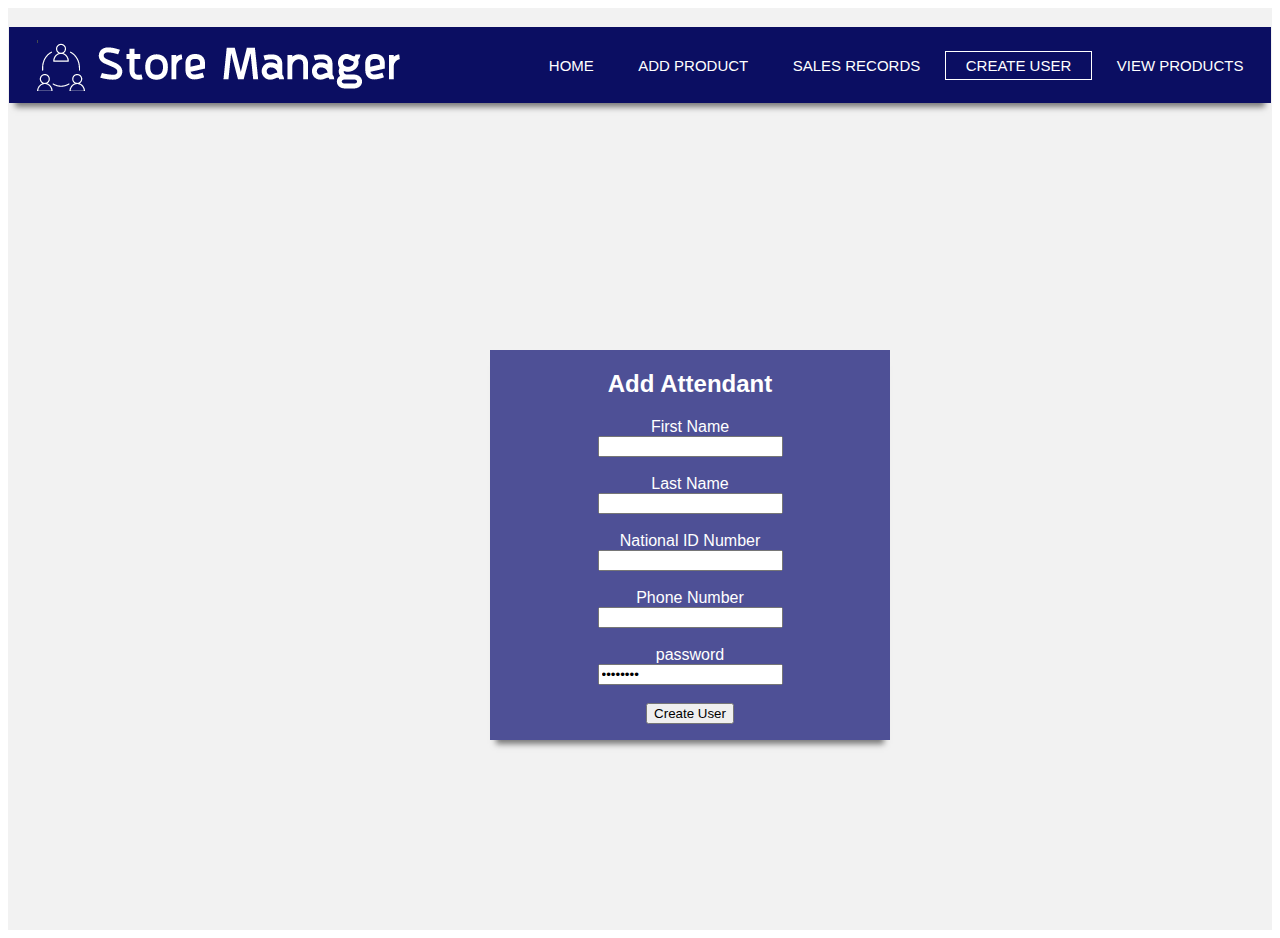
==== add-attendant.html @ a49f9fab "[finishes #161144228] make admin page for creating new attendant" ====
<html>
    <head>
        <title>Store Manager-Home</title>
        <link rel="stylesheet" href="css/styles.css">
    </head>

    <body>
        <div class="body">
            <div class = "header">
                <a href="index.html"><img src="images/logo"/></a>
                <ul class = "top-navbar">
                    <li><a href=""> HOME </a></li>
                    <li><a href=""> ADD PRODUCT </a></li>
                    <li><a href=""> SALES RECORDS </a></li>
                    <li class="active"><a href="add-attendant.html"> CREATE USER </a></li>
                    <li><a href="admin-view-products.html"> VIEW PRODUCTS </a></li>
                </ul>
            </div>
            <div class="login-box">
                <h2>Add Attendant</h2>
                <form action="">
                    <label for="fname">First Name</label>
                    <br>
                    <input type="text" name="fname" value="">

                    <br><br>
                    <label for="lname">Last Name</label>
                    <br>
                    <input type="text" name="lname" value="">

                    <br><br>
                    <label for="ID_num">National ID Number</label>
                    <br>
                    <input type="text" name="ID_num" value="">

                    <br><br>
                    <label for="phone">Phone Number</label>
                    <br>
                    <input type="text" name="phone" value="">



                    <br><br>
                    <label for="password">password</label>
                    <br>
                    <input type="password" name="password" value="password">
                    
                    <br><br>
                    <input type="submit" value="Create User">
                </form>
                
            </div>
        </div>
        
    </body>
</html>
---- css/styles.css ----
.body {
    background: #F2F2F2;
    padding: 1.5%; 
    font-family: "Roboto", sans-serif;
    color: rgb(54, 21, 21);
    height: 100%;
}

.header{    
    background: #0B0E62;
    box-shadow: 0 10px 6px -6px #777;
    margin-left: -1.5%;
    margin-right: -1.5%;
}

.top-navbar{
    float: right;
    list-style: none;
    margin-top: 30px;
    background: #0B0E62;
    padding: 0 8px;

}

.top-navbar li{
    display: inline-block;
}

.top-navbar li a{
    color: white;
    text-decoration: none;
    padding: 5px 20px;
    font-family: "Roboto", sans-serif;
    font-size: 15px;
}

.top-navbar li.active a{
    border: 1px solid white;
}

.top-navbar li a:hover{
    border: 1px solid white;

}

.login-box{
    color: white;
    display: inline-block;
    padding: 0 50px;
    background: #4e5096;
    position: absolute;
    width: 300px;
    text-align: center;
    top: 50%;
    left: 50%;
    margin: -100px 0 0 -150px;
    box-shadow: 0 10px 6px -6px #777;
}

.top-base{
    display: inline-block;
    width: 100%;
}

.logged-in-status{
    line-height: 6pt;
     text-align: right; 
    float: right; 
}

.page-heading{
    float: left;
}

.sales-records-table{
    display: flex;
    justify-content: center;
    padding: 0 20px;
    background: #0B0E62;
    align-items: center;
    text-align: center;
    box-shadow: 0 10px 6px -6px #777;
    border: 1px solid #1c6ea4;
    font-size: 13px;
    
}

.sales-records-table td, th{
    color: #ffffff;
    padding: 10px 6px;
}

.sales-records-table tr:nth-child(odd){
    background: #1c6ea4;
}

table{
    text-align: center;
    width: 100%;
}
table th{
    background: #4e5096;
}

/* Modal Content */
.modal {
    color: white;
    display: none; /* Hidden by default */
    /*position: fixed; /* Stay in place */
    z-index: 1; /* Sit on top */
    height: 20%; /* Full height */
    overflow: auto; /* Enable scroll if needed */
    background-color: rgb(0,0,0); /* Fallback color */
    background-color: rgba(0,0,0,0.4); /* Black w/ opacity */
}

/* The Close Button */
.close {
    color: #aaaaaa;
    float: right;
    font-size: 28px;
    font-weight: bold;
}

/* Modal Content */
.modal-content {
    background-color: #0B0E62;
    margin: auto; 
    padding: 20px;
    border: 1px solid #888;
    width: 80%;
}

button {
    display:inline-block;
    padding:0.35em 1.2em;
    border:0.1em solid #FFFFFF;
    margin:0 0.3em 0.3em 0;
    border-radius:0.12em;
    box-sizing: border-box;
    text-decoration:none;
    font-family:'Roboto',sans-serif;
    font-weight:300;
    color: black;
    text-align:center;
    transition: all 0.2s;
}
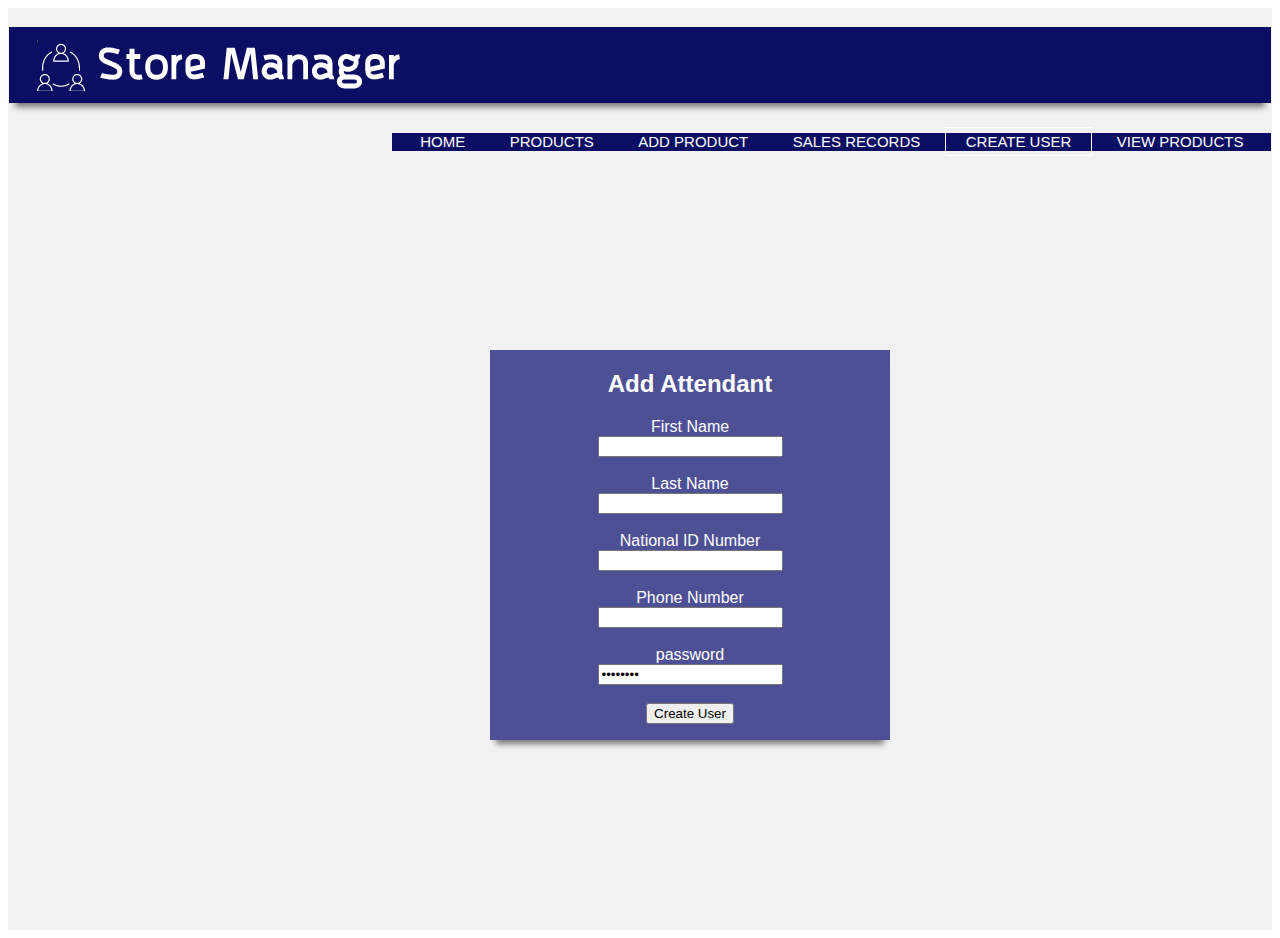
==== commit b7e32f9e: "[finishes #161172471] update navbar with all important links" ====
--- a/add-attendant.html
+++ b/add-attendant.html
@@ -1,6 +1,6 @@
 <html>
     <head>
-        <title>Store Manager-Home</title>
+        <title>Store Manager-Add Attendant</title>
         <link rel="stylesheet" href="css/styles.css">
     </head>
 
@@ -9,8 +9,9 @@
             <div class = "header">
                 <a href="index.html"><img src="images/logo"/></a>
                 <ul class = "top-navbar">
-                    <li><a href=""> HOME </a></li>
-                    <li><a href=""> ADD PRODUCT </a></li>
+                    <li><a href="index.html"> HOME </a></li>
+                    <li><a href="attendant-view-products.html"> PRODUCTS </a></li>
+                    <li><a href="admin-view-products.html"> ADD PRODUCT </a></li>
                     <li><a href=""> SALES RECORDS </a></li>
                     <li class="active"><a href="add-attendant.html"> CREATE USER </a></li>
                     <li><a href="admin-view-products.html"> VIEW PRODUCTS </a></li>
